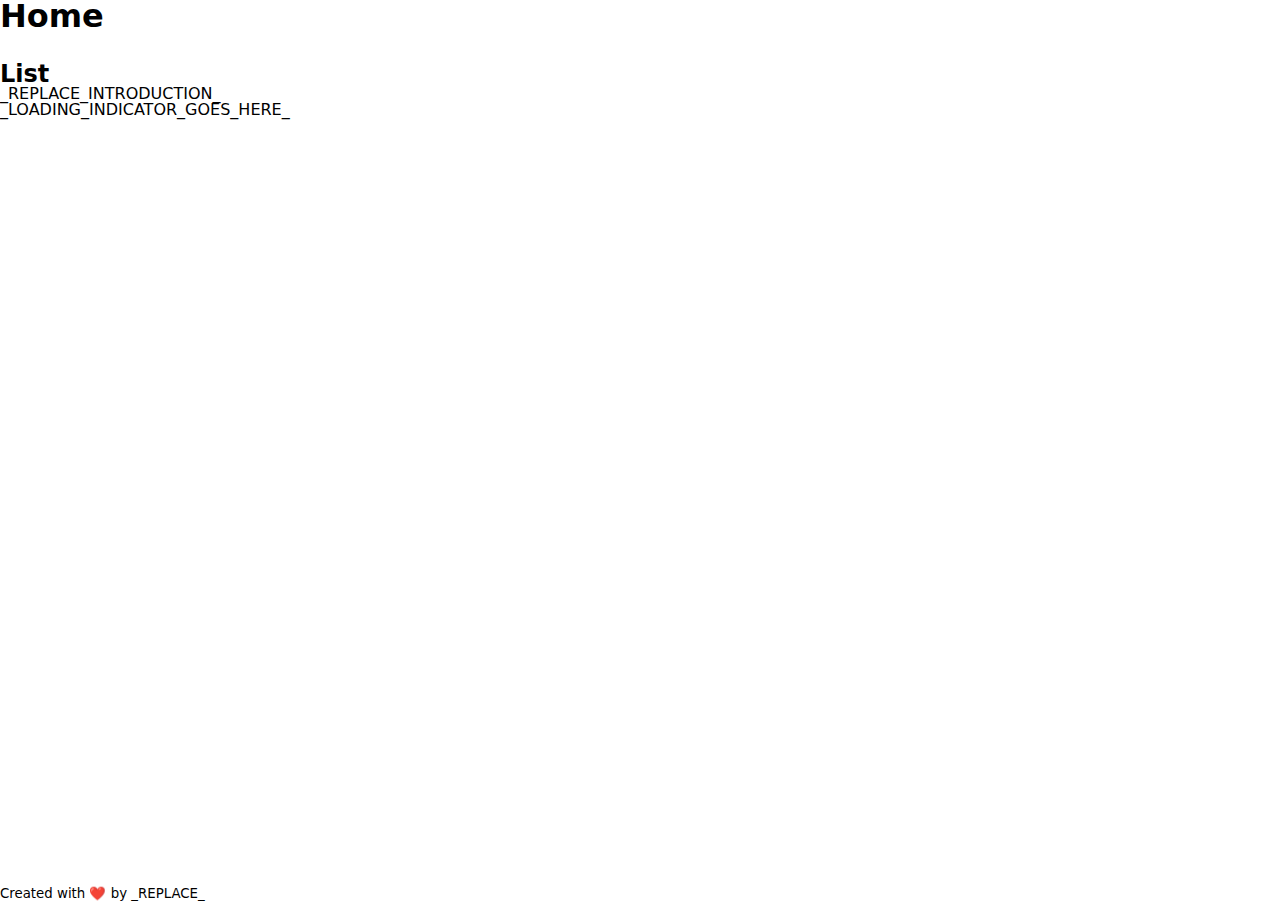
==== index.html @ 7101e620 "Initial commit" ====
<!DOCTYPE html>
<html lang="en">
  <head>
    <meta charset="UTF-8" />
    <link rel="icon" type="image/svg+xml" href="/vite.svg" />
    <meta name="viewport" content="width=device-width, initial-scale=1.0" />
    <meta name="description" content="_REPLACE_WITH_DESCRIPTION_" />
    <meta
      name="keywords"
      content="HTML, CSS, JavaScript, _REPLACE_WITH_KEYWORD_"
    />
    <meta name="author" content="_YOUR_NAME_" />
    <link rel="stylesheet" href="/style.css" />
    <!-- TODO: Import Javascript -->
    <title>_REPLACE_SITE_NAME</title>
  </head>
  <body class="animate__animated animate__fadeIn">
    <header class="l-header">
      <h1>Home</h1>
    </header>

    <main class="l-main">
      <section role="search"></section>

      <article role="doc-introduction">
        <h2>List</h2>

        <p>_REPLACE_INTRODUCTION_</p>
      </article>

      <section role="list">
        <div id="js-list-container">_LOADING_INDICATOR_GOES_HERE_</div>
      </section>
    </main>

    <footer class="l-footer">
      <small>Created with ❤️ by _REPLACE_</small>
    </footer>
  </body>
</html>
---- style.css ----
/* the props */
@import "open-props/style";

/* optional imports that use the props */
@import "open-props/normalize";
@import "animate.css";

@import "src/css/variables.css";
@import "src/css/reset.css";
@import "src/css/utilities.css";
@import "src/css/layout.css";
@import "src/css/form.css";
@import "src/css/ui.css";
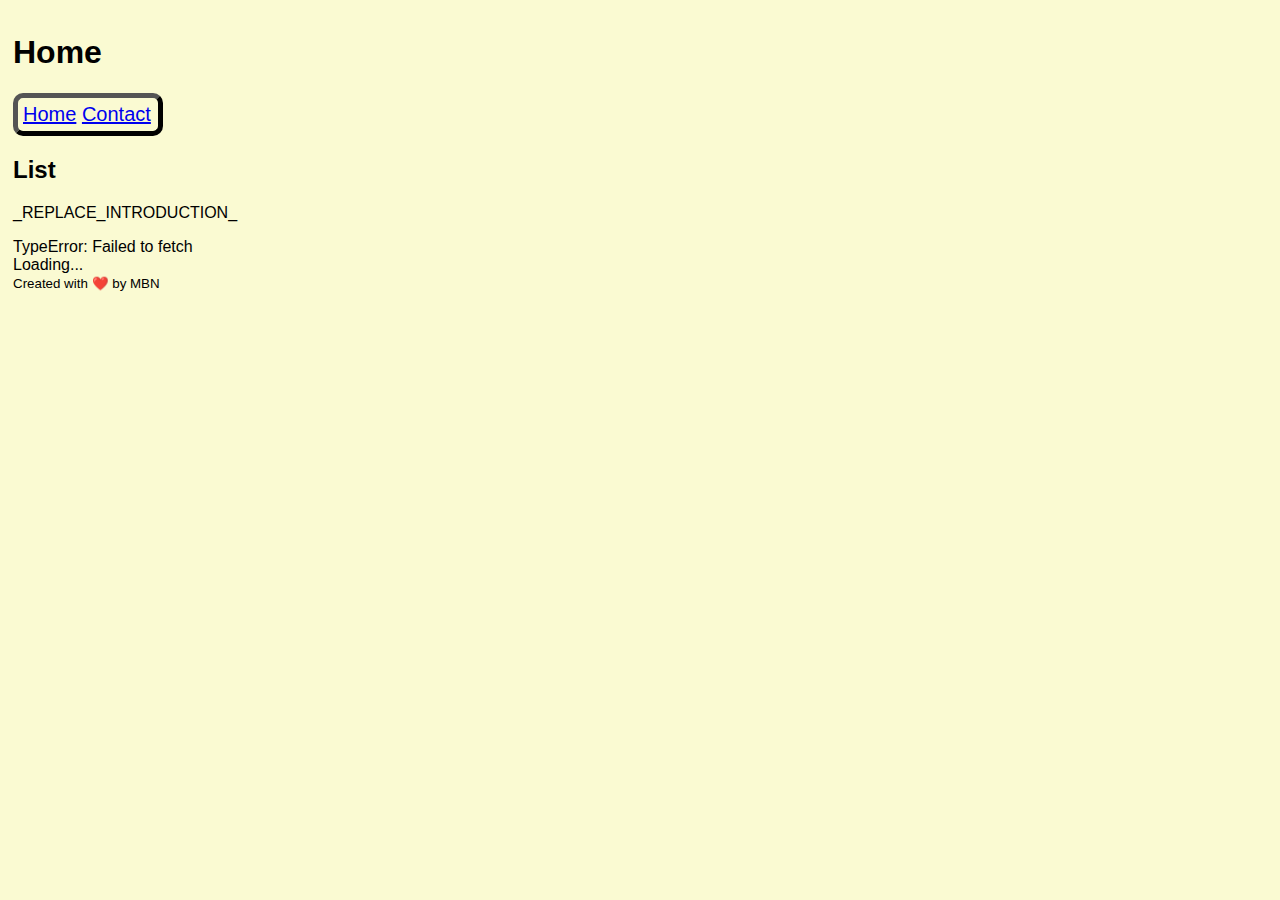
==== commit 07934461: "first commit" ====
--- a/index.html
+++ b/index.html
@@ -10,7 +10,8 @@
       content="HTML, CSS, JavaScript, _REPLACE_WITH_KEYWORD_"
     />
     <meta name="author" content="_YOUR_NAME_" />
-    <link rel="stylesheet" href="/style.css" />
+    <link rel="stylesheet" href="/style.css" type="text/css"/>
+    <script src="/main.js" defer></script>
     <!-- TODO: Import Javascript -->
     <title>_REPLACE_SITE_NAME</title>
   </head>
@@ -20,6 +21,10 @@
     </header>
 
     <main class="l-main">
+      <section class="nav-bar">
+        <a href="index.html">Home</a>
+        <a href="contact.html">Contact</a>
+      </section>
       <section role="search"></section>
 
       <article role="doc-introduction">
@@ -27,14 +32,14 @@
 
         <p>_REPLACE_INTRODUCTION_</p>
       </article>
-
+      <div class="character-cards"></div>
       <section role="list">
-        <div id="js-list-container">_LOADING_INDICATOR_GOES_HERE_</div>
+        <div id="js-list-container">Loading...</div>
       </section>
     </main>
 
     <footer class="l-footer">
-      <small>Created with ❤️ by _REPLACE_</small>
+      <small>Created with ❤️ by MBN</small>
     </footer>
   </body>
 </html>
--- a/style.css
+++ b/style.css
@@ -1,13 +1,44 @@
-/* the props */
-@import "open-props/style";
+*{
+    font-family: sans-serif;
+}
 
-/* optional imports that use the props */
-@import "open-props/normalize";
-@import "animate.css";
+.card {
+    max-width: 450px;
+    padding: 20px;
+    border-style: outset;
+    border-width: 5px;
+    border-color: black;
+    border-radius: 10px;
+    padding: 5px;
+}
 
-@import "src/css/variables.css";
-@import "src/css/reset.css";
-@import "src/css/utilities.css";
-@import "src/css/layout.css";
-@import "src/css/form.css";
-@import "src/css/ui.css";
+h4 {
+    color: grey;
+}
+
+body {
+    background-color: lightgoldenrodyellow;
+    padding: 5px;
+}
+
+.nav-bar {
+    width: 130px;
+    font-size: 20px;
+    background-color: lightgoldenrodyellow;
+    border-style: outset;
+    border-width: 5px;
+    border-color: black;
+    border-radius: 10px;
+    padding: 5px;
+}
+
+.home-btn {
+    background: rgb(11, 91, 133);
+    border: none;
+    width: 100px;
+    padding: 0.5rem;
+    color: white;
+    cursor: pointer;
+    border-radius: 0.2rem;
+  }
+  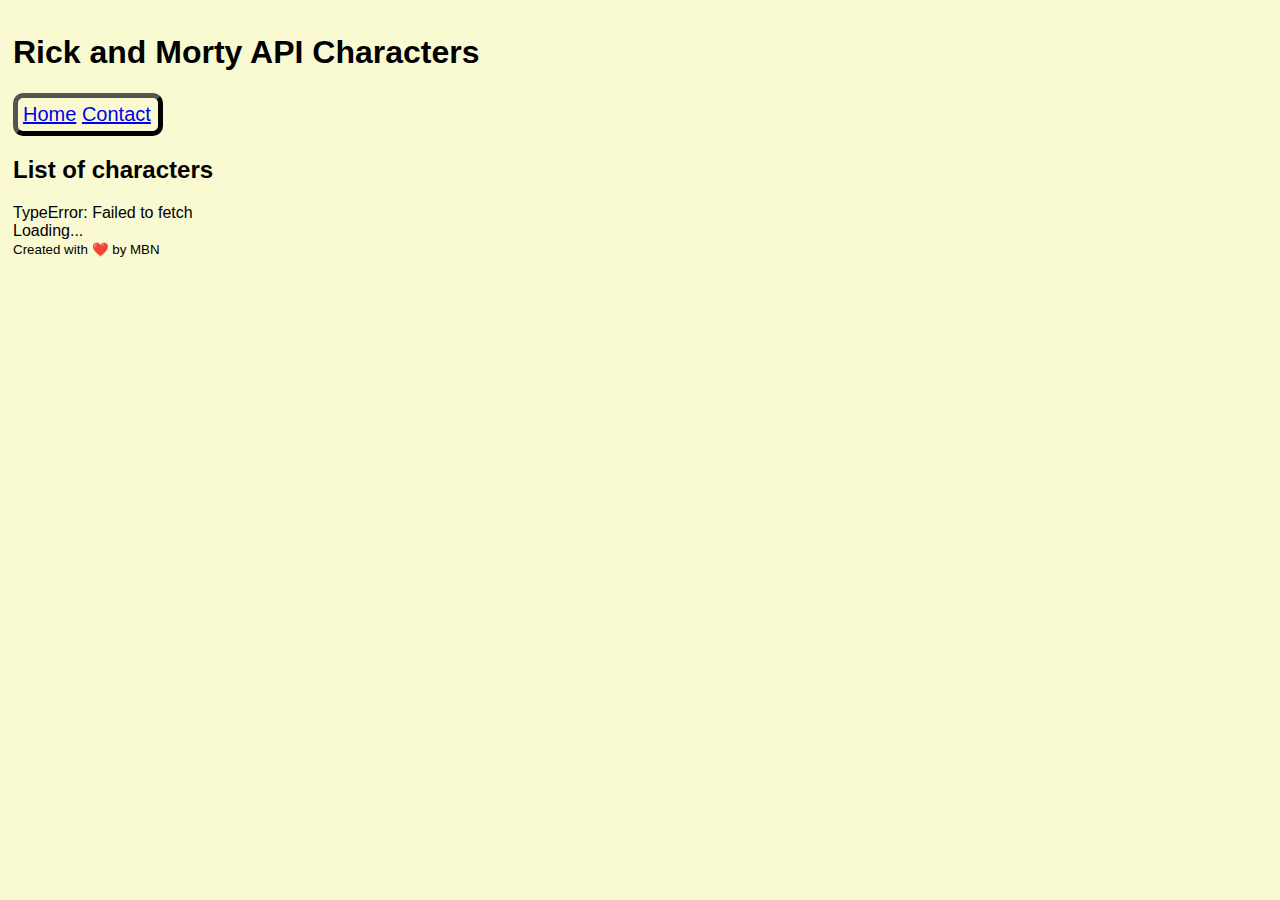
==== commit bf63efd1: "second commit" ====
--- a/index.html
+++ b/index.html
@@ -4,20 +4,16 @@
     <meta charset="UTF-8" />
     <link rel="icon" type="image/svg+xml" href="/vite.svg" />
     <meta name="viewport" content="width=device-width, initial-scale=1.0" />
-    <meta name="description" content="_REPLACE_WITH_DESCRIPTION_" />
-    <meta
-      name="keywords"
-      content="HTML, CSS, JavaScript, _REPLACE_WITH_KEYWORD_"
-    />
-    <meta name="author" content="_YOUR_NAME_" />
+    <meta name="description" content="List of Rick and Morty API Characters" />
+    <meta name="keywords" content="HTML, CSS, JavaScript, List of characters" />
+    <meta name="author" content="Mohammad Bilal Naz" />
     <link rel="stylesheet" href="/style.css" type="text/css"/>
     <script src="/main.js" defer></script>
-    <!-- TODO: Import Javascript -->
-    <title>_REPLACE_SITE_NAME</title>
+    <title>Home page | Rick and Morty API Characters</title>
   </head>
   <body class="animate__animated animate__fadeIn">
     <header class="l-header">
-      <h1>Home</h1>
+      <h1>Rick and Morty API Characters</h1>
     </header>
 
     <main class="l-main">
@@ -28,9 +24,7 @@
       <section role="search"></section>
 
       <article role="doc-introduction">
-        <h2>List</h2>
-
-        <p>_REPLACE_INTRODUCTION_</p>
+        <h2>List of characters</h2>
       </article>
       <div class="character-cards"></div>
       <section role="list">
